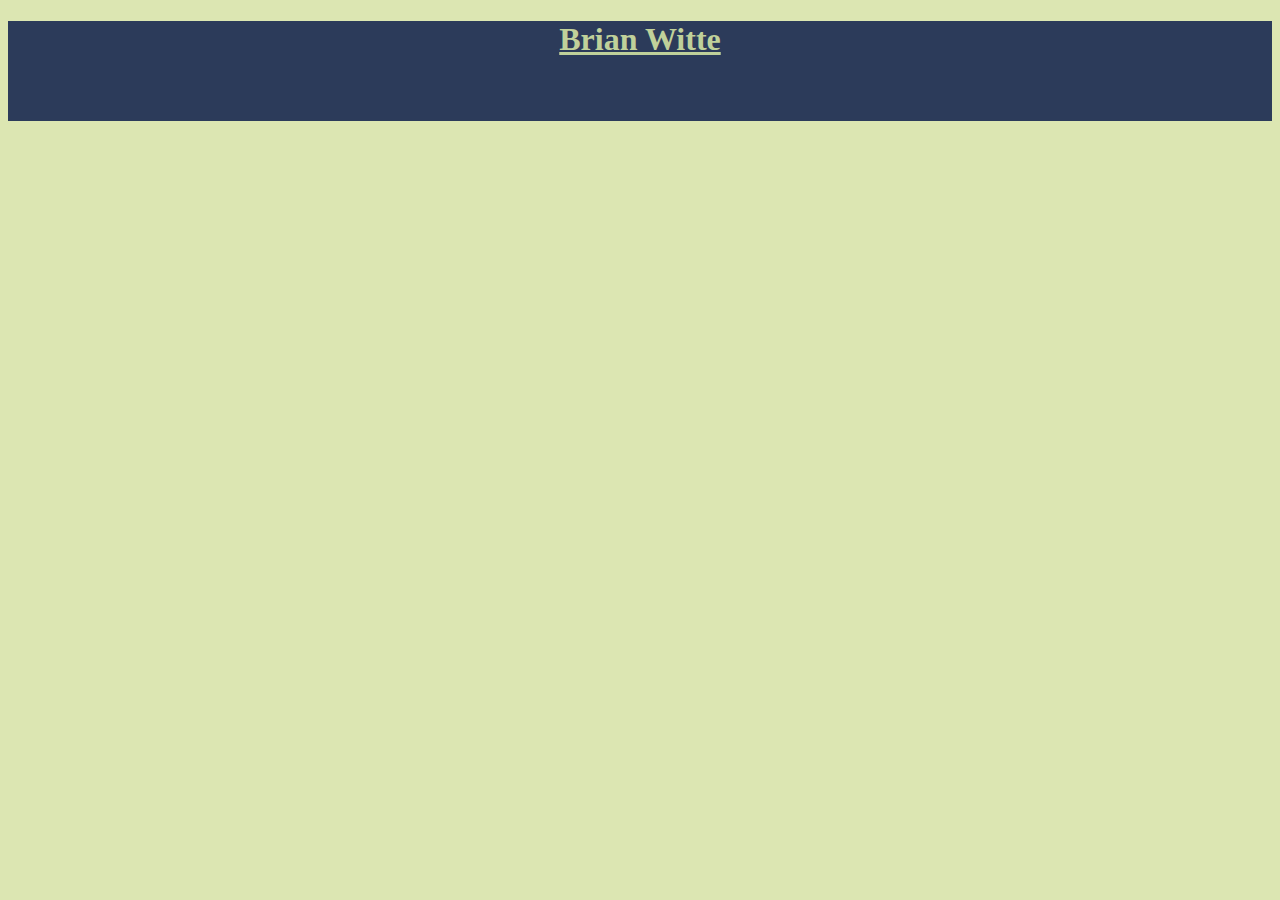
==== index.html @ 0472fe5b "added more to HTML, linked stylesheet and added css" ====
<!DOCTYPE html>
<html lang="us-en">

    <head>

        <meta charset="UTF-8">
    
            <title>Brian Witte | Web Developer</title>

        <link rel="stylesheet" type="text/css" href="assets/css/style.css">

    </head>
    <body>
        <div class=container>
            
            <header>
                <h1>Brian Witte</h1>
            </header>

        </div>
    </body>





</html>
---- assets/css/style.css ----
body {
    background: #DCE6B2; 
}

header {
    background: #2C3B5A;
    color: #C0D19A;
    text-decoration: underline;
    text-align: center;
    height: 100px;
    margin-top: 0;
}
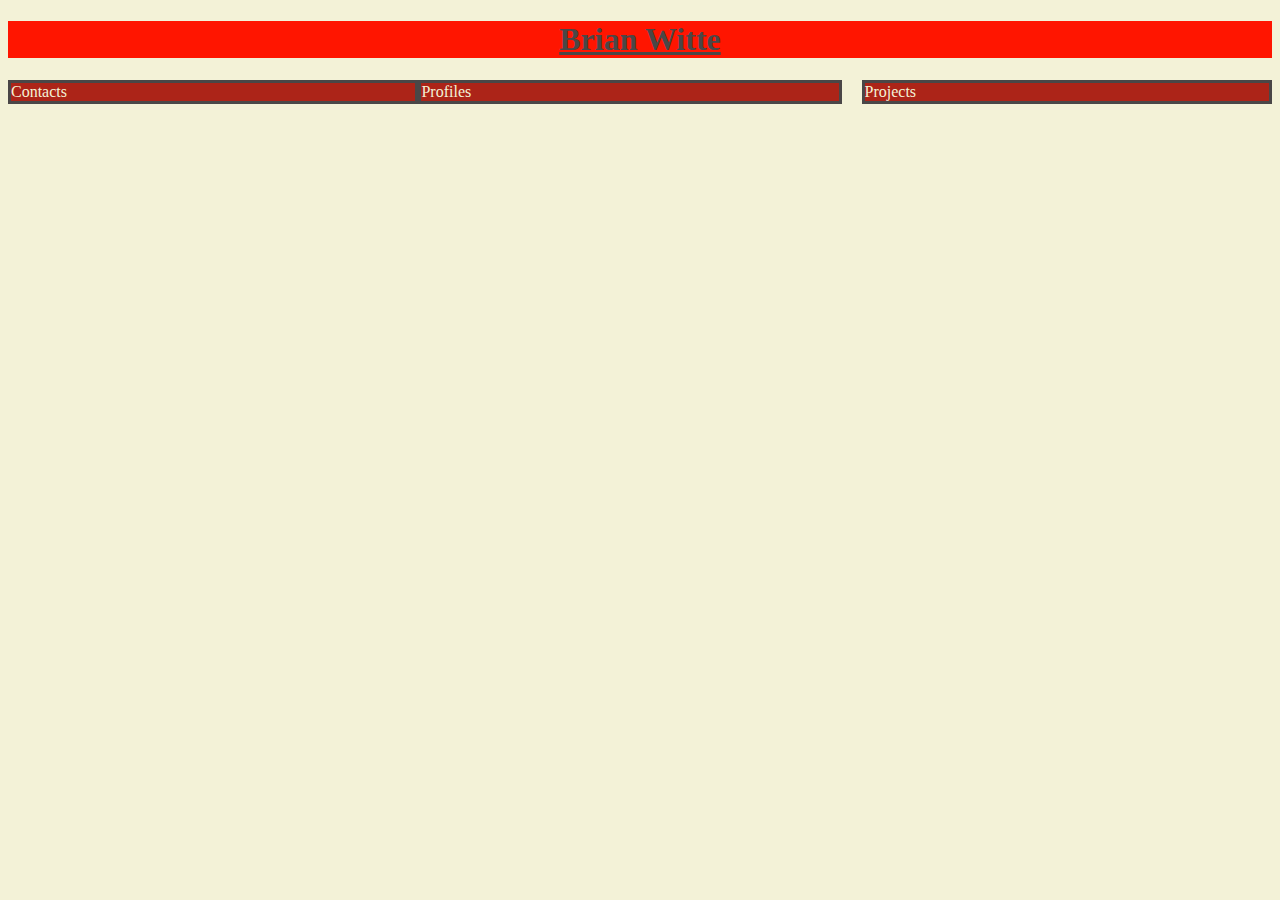
==== commit 33675340: "changed css styling and added/changed html elements" ====
--- a/index.html
+++ b/index.html
@@ -11,11 +11,25 @@
 
     </head>
     <body>
-        <div class=container>
-            
+
             <header>
                 <h1>Brian Witte</h1>
             </header>
+
+        <div class=buttonContainer>
+            
+
+            <div class="contacts">
+                Contacts
+            </div>
+
+            <div class="profiles">
+                Profiles
+            </div>
+
+            <div class="projects">
+                Projects
+            </div>
 
         </div>
     </body>
--- a/assets/css/style.css
+++ b/assets/css/style.css
@@ -1,13 +1,37 @@
 
 body {
-    background: #DCE6B2; 
+    background: #F3F2D7; 
 }
 
 header {
-    background: #2C3B5A;
-    color: #C0D19A;
+    background: #FF1500;
+    color: #4A4747;
     text-decoration: underline;
     text-align: center;
-    height: 100px;
-    margin-top: 0;
+    height: 20%;
+}
+.buttonContainer {
+    color: #F3F2D7;
+    
+}
+
+.contacts {
+    background: #AC2418;
+    border: 3px solid #4A4747;
+    width: 32%;
+    float: left;
+}
+
+.profiles {
+    background: #AC2418;
+    border: 3px solid #4A4747;
+    width: 33%;
+    float: left;
+}
+
+.projects {
+    background: #AC2418;
+    border: 3px solid #4A4747;
+    width: 32%;
+    float: right;
 }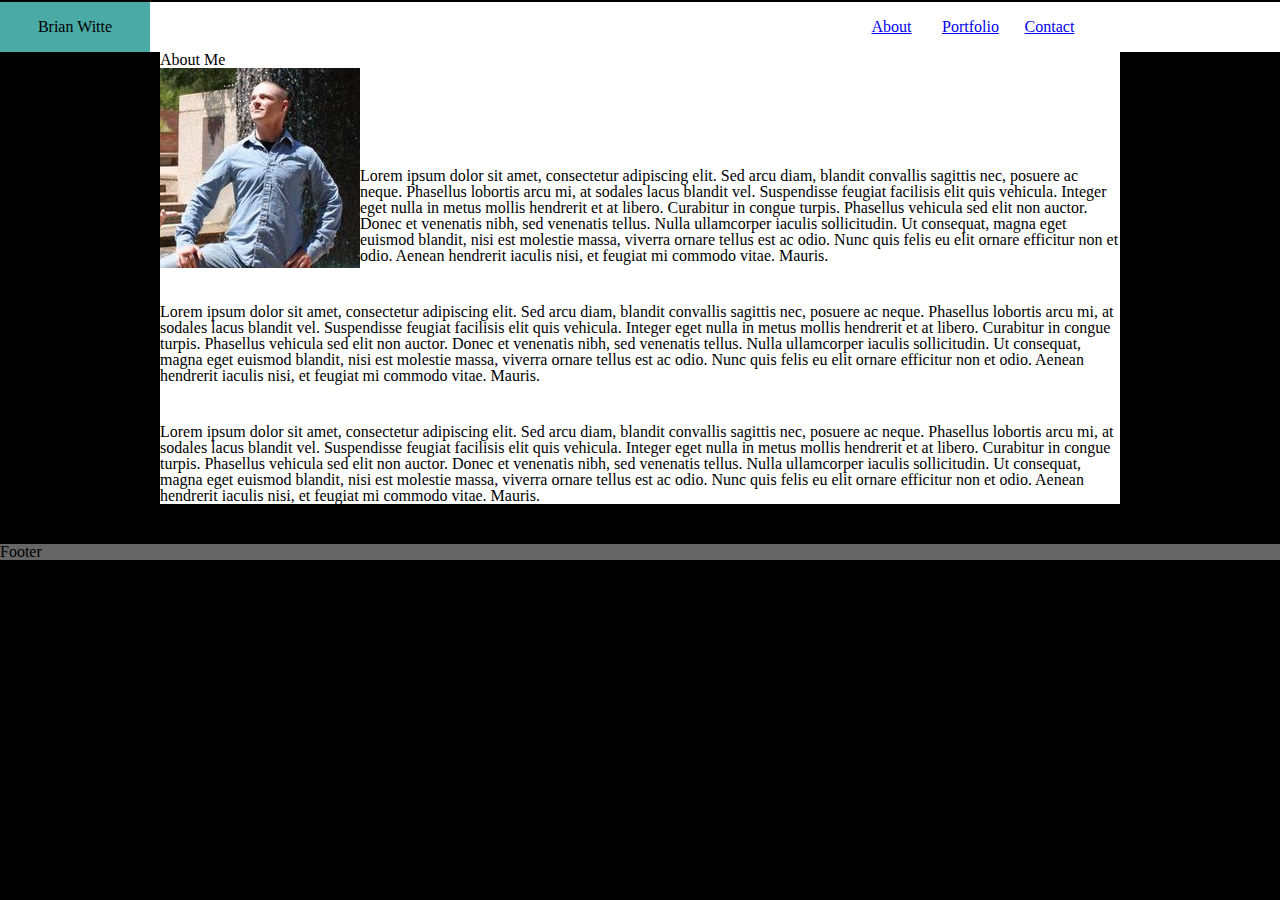
==== commit be221124: "added html elements to all html files. started adding css elements to style.css" ====
--- a/index.html
+++ b/index.html
@@ -1,41 +1,56 @@
 <!DOCTYPE html>
-<html lang="us-en">
-
+<html>
     <head>
-
-        <meta charset="UTF-8">
-    
-            <title>Brian Witte | Web Developer</title>
-
-        <link rel="stylesheet" type="text/css" href="assets/css/style.css">
-
+        <meta charset="utf-8" />
+        <meta http-equiv="X-UA-Compatible" content="IE=edge">
+        <title>Brian Witte | Web Developer</title>
+        <link rel="stylesheet" type="text/css" href="assets/css/reset.css">
+        <meta name="viewport" content="width=device-width, initial-scale=1">
+        <link rel="stylesheet" type="text/css" media="screen" href="assets/css/style.css" />
+        <script src="main.js"></script>
     </head>
     <body>
+            <header>
+                    <h1>Brian Witte</h1>
 
-            <header>
-                <h1>Brian Witte</h1>
+                    <ul style="position: absolute; right: 193px; top: 2px;">
+                        <!--link to about page-->
+                        <li> <a href="index.html">About</a> </li>
+                        <!--link to portfolio page-->
+                        <li> <a href="portfolio.html">Portfolio</a> </li>
+                        <!--link to contact page-->
+                        <li> <a href="contact.html">Contact</a> </li>
+                    </ul>
             </header>
 
-        <div class=buttonContainer>
-            
+        <!--container section for sizing-->
+        <section class="container">
 
-            <div class="contacts">
-                Contacts
-            </div>
+            <h2>About Me</h2>
 
-            <div class="profiles">
-                Profiles
-            </div>
+            <!--profile main image-->
+            <img src="assets/images/Brian.jpg" alt="picture" id="brianImage">
 
-            <div class="projects">
-                Projects
-            </div>
+            <!--first about me paragraph-->
+            <p id="pOne">
+                    Lorem ipsum dolor sit amet, consectetur adipiscing elit. Sed arcu diam, blandit convallis sagittis nec, posuere ac neque. Phasellus lobortis arcu mi, at sodales lacus blandit vel. Suspendisse feugiat facilisis elit quis vehicula. Integer eget nulla in metus mollis hendrerit et at libero. Curabitur in congue turpis. Phasellus vehicula sed elit non auctor. Donec et venenatis nibh, sed venenatis tellus. Nulla ullamcorper iaculis sollicitudin. Ut consequat, magna eget euismod blandit, nisi est molestie massa, viverra ornare tellus est ac odio. Nunc quis felis eu elit ornare efficitur non et odio. Aenean hendrerit iaculis nisi, et feugiat mi commodo vitae. Mauris.
+            </p>
 
-        </div>
+            <!--second about me paragraph-->
+            <p>
+                    Lorem ipsum dolor sit amet, consectetur adipiscing elit. Sed arcu diam, blandit convallis sagittis nec, posuere ac neque. Phasellus lobortis arcu mi, at sodales lacus blandit vel. Suspendisse feugiat facilisis elit quis vehicula. Integer eget nulla in metus mollis hendrerit et at libero. Curabitur in congue turpis. Phasellus vehicula sed elit non auctor. Donec et venenatis nibh, sed venenatis tellus. Nulla ullamcorper iaculis sollicitudin. Ut consequat, magna eget euismod blandit, nisi est molestie massa, viverra ornare tellus est ac odio. Nunc quis felis eu elit ornare efficitur non et odio. Aenean hendrerit iaculis nisi, et feugiat mi commodo vitae. Mauris.
+            </p>
+
+            <!--third about me paragraph-->
+            <p>
+                    Lorem ipsum dolor sit amet, consectetur adipiscing elit. Sed arcu diam, blandit convallis sagittis nec, posuere ac neque. Phasellus lobortis arcu mi, at sodales lacus blandit vel. Suspendisse feugiat facilisis elit quis vehicula. Integer eget nulla in metus mollis hendrerit et at libero. Curabitur in congue turpis. Phasellus vehicula sed elit non auctor. Donec et venenatis nibh, sed venenatis tellus. Nulla ullamcorper iaculis sollicitudin. Ut consequat, magna eget euismod blandit, nisi est molestie massa, viverra ornare tellus est ac odio. Nunc quis felis eu elit ornare efficitur non et odio. Aenean hendrerit iaculis nisi, et feugiat mi commodo vitae. Mauris.
+            </p>
+
+        </section>
+
+        <footer>
+            Footer
+        </footer>
+
     </body>
-
-
-
-
-
 </html>--- a/assets/css/style.css
+++ b/assets/css/style.css
@@ -1,37 +1,67 @@
 
 body {
-    background: #F3F2D7; 
+    background: black;
 }
 
 header {
-    background: #FF1500;
-    color: #4A4747;
-    text-decoration: underline;
-    text-align: center;
-    height: 20%;
-}
-.buttonContainer {
-    color: #F3F2D7;
-    
+    background-color: #ffffff;
+    font-family: Georgia, 'Times New Roman', Times, serif;
+
 }
 
-.contacts {
-    background: #AC2418;
-    border: 3px solid #4A4747;
-    width: 32%;
+h1{
+    font-family: Georgia, 'Times New Roman', Times, serif;
+    background: #4aaaa5;
+    width: 150px;
+    height: 50px;
+    text-align: center;
+    margin-top: 2px;
+    line-height: 50px;
+}
+
+ul li:hover {
+    Background: #4aaaa5;
+    color: #ffffff;
+}
+
+ul li {
+    background: #ffffff;
+    display: inline-block;
+    margin: 0px;
+    width: 75px;
+    height: 50px;
+    text-align: center;
+    line-height: 50px;
+}
+
+.container{
+    clear: both;
+    background-color:#ffffff;
+    width: 960px;
+    height: 100%;
+    margin: 0 auto;
+    margin-top: 0;
+}
+
+h2{
+    font-family: Georgia, 'Times New Roman', Times, serif;
+
+}
+
+#brianImage {
     float: left;
 }
 
-.profiles {
-    background: #AC2418;
-    border: 3px solid #4A4747;
-    width: 33%;
-    float: left;
+#pOne {
+    margin-top: 100px;
 }
 
-.projects {
-    background: #AC2418;
-    border: 3px solid #4A4747;
-    width: 32%;
-    float: right;
+p {
+    margin-bottom: 40px;
+}
+
+footer {
+    clear: both;
+    background: #666666;
+    margin-bottom: 0px;
 }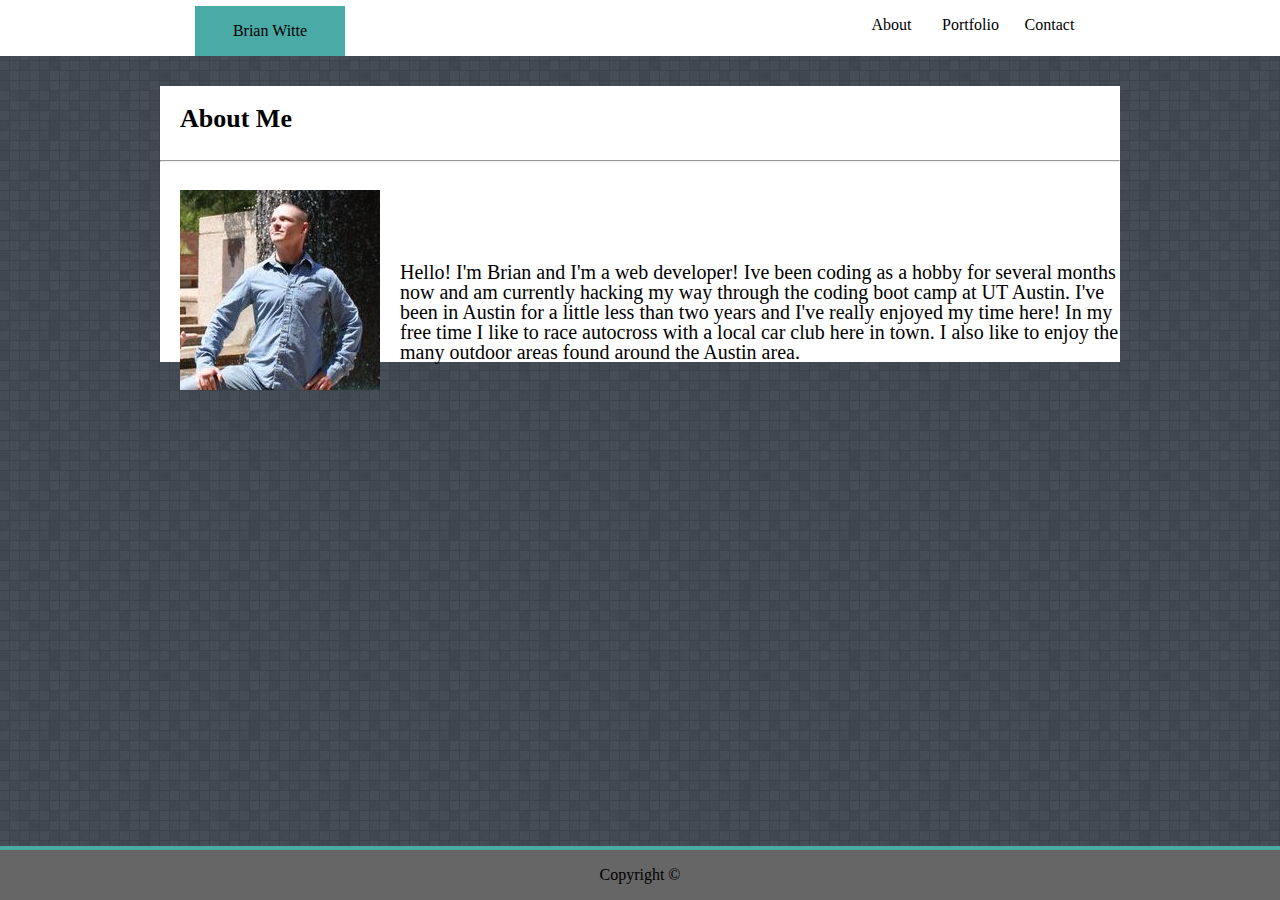
==== commit 2a7e191d: "finished tweaking html files and added almost all css" ====
--- a/index.html
+++ b/index.html
@@ -10,46 +10,46 @@
         <script src="main.js"></script>
     </head>
     <body>
+
+        <!--wrapper for sticky footer-->
+        <div class="wrapper">
+
             <header>
+                    <!--name in header-->
                     <h1>Brian Witte</h1>
 
-                    <ul style="position: absolute; right: 193px; top: 2px;">
+                    <ul>
                         <!--link to about page-->
-                        <li> <a href="index.html">About</a> </li>
+                        <li> <a class="links" href="index.html">About</a> </li>
                         <!--link to portfolio page-->
-                        <li> <a href="portfolio.html">Portfolio</a> </li>
+                        <li> <a class="links" href="portfolio.html">Portfolio</a> </li>
                         <!--link to contact page-->
-                        <li> <a href="contact.html">Contact</a> </li>
+                        <li> <a class="links" href="contact.html">Contact</a> </li>
                     </ul>
             </header>
 
-        <!--container section for sizing-->
-        <section class="container">
+            <!--container section for sizing-->
+            <section class="container">
 
-            <h2>About Me</h2>
+                <h2>About Me</h2>
 
-            <!--profile main image-->
-            <img src="assets/images/Brian.jpg" alt="picture" id="brianImage">
+                <hr>
 
-            <!--first about me paragraph-->
-            <p id="pOne">
-                    Lorem ipsum dolor sit amet, consectetur adipiscing elit. Sed arcu diam, blandit convallis sagittis nec, posuere ac neque. Phasellus lobortis arcu mi, at sodales lacus blandit vel. Suspendisse feugiat facilisis elit quis vehicula. Integer eget nulla in metus mollis hendrerit et at libero. Curabitur in congue turpis. Phasellus vehicula sed elit non auctor. Donec et venenatis nibh, sed venenatis tellus. Nulla ullamcorper iaculis sollicitudin. Ut consequat, magna eget euismod blandit, nisi est molestie massa, viverra ornare tellus est ac odio. Nunc quis felis eu elit ornare efficitur non et odio. Aenean hendrerit iaculis nisi, et feugiat mi commodo vitae. Mauris.
-            </p>
+                <!--profile main image-->
+                <img src="assets/images/Brian.jpg" alt="picture" id="brianImage">
 
-            <!--second about me paragraph-->
-            <p>
-                    Lorem ipsum dolor sit amet, consectetur adipiscing elit. Sed arcu diam, blandit convallis sagittis nec, posuere ac neque. Phasellus lobortis arcu mi, at sodales lacus blandit vel. Suspendisse feugiat facilisis elit quis vehicula. Integer eget nulla in metus mollis hendrerit et at libero. Curabitur in congue turpis. Phasellus vehicula sed elit non auctor. Donec et venenatis nibh, sed venenatis tellus. Nulla ullamcorper iaculis sollicitudin. Ut consequat, magna eget euismod blandit, nisi est molestie massa, viverra ornare tellus est ac odio. Nunc quis felis eu elit ornare efficitur non et odio. Aenean hendrerit iaculis nisi, et feugiat mi commodo vitae. Mauris.
-            </p>
+                <!--first about me paragraph-->
+                <p id="picOne">
+                    Hello! I'm Brian and I'm a web developer! Ive been coding as a hobby for several months now and am currently hacking my way through the coding boot camp at UT Austin. I've been in Austin for a little less than two years and I've really enjoyed my time here! In my free time I like to race autocross with a local car club here in town. I also like to enjoy the many outdoor areas found around the Austin area.
+                </p>
 
-            <!--third about me paragraph-->
-            <p>
-                    Lorem ipsum dolor sit amet, consectetur adipiscing elit. Sed arcu diam, blandit convallis sagittis nec, posuere ac neque. Phasellus lobortis arcu mi, at sodales lacus blandit vel. Suspendisse feugiat facilisis elit quis vehicula. Integer eget nulla in metus mollis hendrerit et at libero. Curabitur in congue turpis. Phasellus vehicula sed elit non auctor. Donec et venenatis nibh, sed venenatis tellus. Nulla ullamcorper iaculis sollicitudin. Ut consequat, magna eget euismod blandit, nisi est molestie massa, viverra ornare tellus est ac odio. Nunc quis felis eu elit ornare efficitur non et odio. Aenean hendrerit iaculis nisi, et feugiat mi commodo vitae. Mauris.
-            </p>
+            </section>
 
-        </section>
+                <div class="push"></div>
+            </div>
 
         <footer>
-            Footer
+            Copyright &#169
         </footer>
 
     </body>
--- a/assets/css/style.css
+++ b/assets/css/style.css
@@ -1,15 +1,27 @@
+
+
+html {
+    height: 100%;
+}
 
 body {
-    background: black;
+    background-image: url("../images/random_grey_variations.png");
+    min-height: 100%;
+    position: relative;
 }
 
 header {
     background-color: #ffffff;
     font-family: Georgia, 'Times New Roman', Times, serif;
+    margin-top: 0px;
+    border-top: 4px solid #ffffff;
 
 }
 
 h1{
+    position: relative;
+    left: 195px;
+    top: 0px;
     font-family: Georgia, 'Times New Roman', Times, serif;
     background: #4aaaa5;
     width: 150px;
@@ -19,9 +31,14 @@
     line-height: 50px;
 }
 
+ul {
+    position: absolute;
+    right: 193px;
+    top: 0px;
+}
+
 ul li:hover {
     Background: #4aaaa5;
-    color: #ffffff;
 }
 
 ul li {
@@ -34,34 +51,151 @@
     line-height: 50px;
 }
 
+ul li a{ 
+    text-decoration: none;
+    color: black;
+}
+
 .container{
-    clear: both;
     background-color:#ffffff;
     width: 960px;
     height: 100%;
     margin: 0 auto;
-    margin-top: 0;
+    margin-top: 30px;
+
+    
 }
 
 h2{
     font-family: Georgia, 'Times New Roman', Times, serif;
-
+    padding: 20px;
+    font-weight: bold;
+    font-size: 26px;
 }
 
 #brianImage {
     float: left;
-}
-
-#pOne {
+    margin: 20px;
+}
+
+#picOne {
     margin-top: 100px;
 }
 
 p {
-    margin-bottom: 40px;
+    margin-bottom: 45px;
+    margin-left: 20px;
+    font-size: 20px;
 }
 
 footer {
     clear: both;
     background: #666666;
     margin-bottom: 0px;
-}+    height: 50px;
+    position: absolute;
+    left:0; right:0; bottom:0;
+    text-align: center;
+    line-height: 50px;
+    border-top: 4px solid #4aaaa5;
+}
+
+input {
+    width: 900px;
+    margin-bottom: 20px;
+}
+
+form {
+    margin: 20px;
+}
+
+#subBtn {
+    width: 75px;
+    margin-left: 20px;
+}
+
+#hangman{
+    position: absolute;
+    top: 180px;
+    left: 215px;
+}
+
+#trivia {
+    position: absolute;
+    top: 325px;
+    left: 215px;
+}
+
+#rock {
+    position: absolute;
+    top: 470px;
+    left:215px;
+}
+
+#role {
+    position: absolute;
+    top: 180px;
+    left: 360px;
+}
+
+#widget {
+    position: absolute;
+    top: 325px;
+    left: 360px;
+}
+
+#hanTex {
+    background: #4aaaa5;
+    color: #ffffff;
+    width: 125px;
+    height: 25px;
+    text-align: center;
+    position: absolute;
+    top: 275px;
+    left: 195px;
+}
+
+#triTex {
+    background: #4aaaa5;
+    color: #ffffff;
+    width: 125px;
+    height: 25px;
+    text-align: center;
+    position: absolute;
+    top: 420px;
+    left: 195px;
+}
+
+#roTex {
+    background: #4aaaa5;
+    color: #ffffff;
+    width: 125px;
+    height: 32px;
+    text-align: center;
+    position: absolute;
+    top: 558px;
+    left: 195px;
+    font-size: 16px;
+}
+
+#rpgTex{
+    background: #4aaaa5;
+    color: #ffffff;
+    width: 125px;
+    height: 25px;
+    text-align: center;
+    position: absolute;
+    top: 275px;
+    left: 340px;
+}
+
+#widTex {
+    background: #4aaaa5;
+    color: #ffffff;
+    width: 125px;
+    height: 25px;
+    text-align: center;
+    position: absolute;
+    top: 420px;
+    left: 340px;
+}
